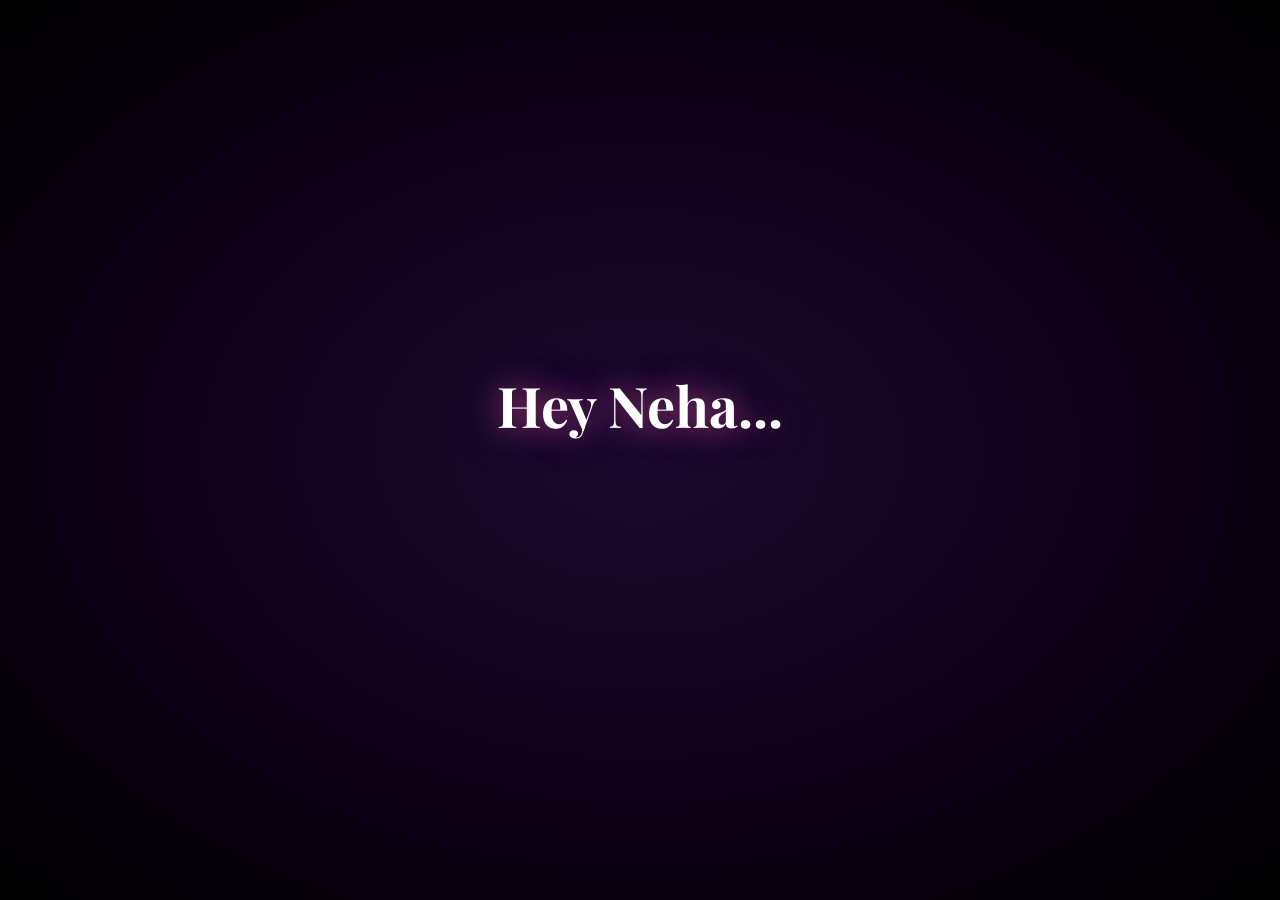
==== index.html @ 9b6d23b0 "Neha's proposal site 💕" ====
<!DOCTYPE html>
<html lang="en">
<head>
  <meta charset="UTF-8">
  <meta name="viewport" content="width=device-width, initial-scale=1.0">
  <title>Hey Neha... 💕</title>
  <link rel="stylesheet" href="css/style.css">
  <style>
    .dare-page {
      display: flex;
      flex-direction: column;
      align-items: center;
      justify-content: center;
      min-height: 100vh;
      padding: 2rem;
      position: relative;
      z-index: 1;
    }

    .dare-card {
      background: rgba(255, 255, 255, 0.1);
      backdrop-filter: blur(20px);
      -webkit-backdrop-filter: blur(20px);
      border-radius: 24px;
      border: 1px solid rgba(255, 255, 255, 0.2);
      padding: clamp(2rem, 5vw, 3rem);
      text-align: center;
      max-width: 500px;
      width: 90%;
      box-shadow: 0 8px 32px rgba(0, 0, 0, 0.15);
      animation: fadeInUp 0.8s ease-out;
    }

    .dare-emoji {
      font-size: clamp(3rem, 8vw, 5rem);
      margin-bottom: 1rem;
      animation: float 3s ease-in-out infinite;
    }

    @keyframes float {
      0%, 100% { transform: translateY(0); }
      50% { transform: translateY(-10px); }
    }

    .dare-title {
      font-family: 'Playfair Display', serif; font-weight: 700;
      font-size: clamp(1.8rem, 5vw, 3rem);
      text-shadow: 2px 2px 10px rgba(0, 0, 0, 0.3);
      margin-bottom: 0.5rem;
    }

    .dare-subtitle {
      font-family: 'Playfair Display', serif; font-style: italic;
      font-size: clamp(1.2rem, 3.5vw, 1.8rem);
      font-weight: 700;
      opacity: 0.9;
      margin-bottom: 2rem;
      text-shadow: 1px 1px 6px rgba(0, 0, 0, 0.2);
    }

    .dare-audio-section {
      margin: 1.5rem 0;
    }

    .dare-label {
      font-family: 'Playfair Display', serif; font-style: italic;
      font-size: clamp(1rem, 2.5vw, 1.3rem);
      font-weight: 700;
      margin-bottom: 1rem;
      opacity: 0.85;
    }

    .continue-btn {
      margin-top: 2rem;
      padding: 16px 50px;
      font-size: clamp(1rem, 3vw, 1.3rem);
      background: linear-gradient(135deg, #ff6b9d, #c44dff);
      color: #fff;
      border: none;
      border-radius: 50px;
      font-family: 'Montserrat', sans-serif;
      font-weight: 600;
      cursor: pointer;
      text-transform: uppercase;
      letter-spacing: 1px;
      transition: all 0.3s ease;
      box-shadow: 0 5px 25px rgba(255, 107, 157, 0.4), 0 0 40px rgba(196, 77, 255, 0.2);
      opacity: 0;
      transform: translateY(10px);
      pointer-events: none;
      transition: opacity 0.6s ease, transform 0.6s ease, box-shadow 0.3s ease;
    }

    .continue-btn.show {
      opacity: 1;
      transform: translateY(0);
      pointer-events: auto;
      animation: pulseGlow 2s ease-in-out infinite;
    }

    .continue-btn:hover {
      transform: scale(1.08);
      box-shadow: 0 8px 35px rgba(255, 107, 157, 0.6), 0 0 60px rgba(196, 77, 255, 0.4);
    }

    .listen-hint {
      font-family: 'Montserrat', sans-serif;
      font-size: 0.85rem;
      opacity: 0;
      margin-top: 1rem;
      transition: opacity 0.5s ease;
      font-weight: 300;
    }

    .listen-hint.show {
      opacity: 0.6;
    }
  </style>
</head>
<body class="bg-gradient">

  <!-- Cinematic entrance overlay -->
  <div class="cinematic-overlay" id="cinematic">
    <div class="cinematic-text" id="cin-text-1">Hey Neha...</div>
    <div class="cinematic-text" id="cin-text-2" style="margin-top: 1rem;">I have something for you...</div>
  </div>

  <!-- Star particle canvas -->
  <canvas id="particle-canvas"></canvas>

  <!-- Floating hearts background -->
  <div class="hearts-bg">
    <div class="heart">💗</div>
    <div class="heart">💕</div>
    <div class="heart">❤️</div>
    <div class="heart">💖</div>
    <div class="heart">💓</div>
    <div class="heart">💗</div>
    <div class="heart">💕</div>
    <div class="heart">❤️</div>
    <div class="heart">💖</div>
    <div class="heart">💓</div>
  </div>

  <!-- Main content -->
  <div class="dare-page">
    <div class="dare-card">
      <div class="dare-emoji">😏</div>
      <h1 class="dare-title">Hey Neha...</h1>
      <p class="dare-subtitle">Before we begin, listen to this first</p>

      <div class="dare-audio-section">
        <p class="dare-label">I dare you to say No after hearing this 😏🎵</p>
        <div class="audio-player">
          <button class="audio-btn" id="audio-btn">▶</button>
          <div class="audio-wave paused" id="audio-wave">
            <div class="bar"></div>
            <div class="bar"></div>
            <div class="bar"></div>
            <div class="bar"></div>
            <div class="bar"></div>
            <div class="bar"></div>
            <div class="bar"></div>
            <div class="bar"></div>
          </div>
          <span class="audio-label">Press play 🎵</span>
        </div>
      </div>

      <p class="listen-hint" id="listen-hint">Listen first... then continue 💕</p>

      <button class="continue-btn" id="continue-btn" onclick="window.location.href='proposal.html'">
        Continue 💕
      </button>
    </div>
  </div>

  <!-- Hidden audio element -->
  <audio id="bg-audio" preload="auto">
    <source src="audio/WhatsApp Audio 2026-03-13 at 14.14.37.opus" type="audio/ogg; codecs=opus">
  </audio>

  <script src="js/particles.js"></script>
  <script>
    // Cinematic entrance sequence
    (function () {
      var cin = document.getElementById('cinematic');
      var text1 = document.getElementById('cin-text-1');
      var text2 = document.getElementById('cin-text-2');

      setTimeout(function () { text1.classList.add('visible'); }, 500);
      setTimeout(function () { text2.classList.add('visible'); }, 2500);
      setTimeout(function () {
        text1.classList.add('fade-out');
        text2.classList.add('fade-out');
      }, 4500);
      setTimeout(function () { cin.classList.add('hidden'); }, 5200);
    })();

    // Audio player logic
    (function () {
      var audioBtn = document.getElementById('audio-btn');
      var audioWave = document.getElementById('audio-wave');
      var audioElement = document.getElementById('bg-audio');
      var continueBtn = document.getElementById('continue-btn');
      var listenHint = document.getElementById('listen-hint');
      var isPlaying = false;
      var hasPlayed = false;

      if (!audioBtn || !audioElement) return;

      audioBtn.addEventListener('click', function () {
        if (isPlaying) {
          audioElement.pause();
          audioBtn.textContent = '▶';
          audioWave.classList.add('paused');
        } else {
          audioElement.play().catch(function () {});
          audioBtn.textContent = '⏸';
          audioWave.classList.remove('paused');

          if (!hasPlayed) {
            hasPlayed = true;
            // Show the continue button after a short listen
            setTimeout(function () {
              continueBtn.classList.add('show');
              listenHint.classList.add('show');
            }, 3000);
          }
        }
        isPlaying = !isPlaying;
      });

      audioElement.addEventListener('ended', function () {
        isPlaying = false;
        audioBtn.textContent = '▶';
        audioWave.classList.add('paused');
        // Definitely show continue button when audio ends
        continueBtn.classList.add('show');
        listenHint.classList.add('show');
      });
    })();
  </script>
</body>
</html>
---- css/style.css ----
@import url('https://fonts.googleapis.com/css2?family=Montserrat:wght@300;400;500;600;700;800&family=Playfair+Display:ital,wght@0,400;0,600;0,700;0,800;1,400;1,600;1,700&display=swap');

/* ========== RESET & BASE ========== */
*, *::before, *::after {
  margin: 0;
  padding: 0;
  box-sizing: border-box;
}

html {
  scroll-behavior: smooth;
}

html, body {
  width: 100%;
  min-height: 100vh;
  overflow-x: hidden;
  font-family: 'Montserrat', sans-serif;
  color: #fff;
}

/* ========== ANIMATED BACKGROUNDS ========== */
.bg-gradient {
  background: linear-gradient(-45deg, #ff6b9d, #c44dff, #ff4757, #ffa502, #ff6b9d);
  background-size: 400% 400%;
  animation: gradientShift 8s ease infinite;
}

.bg-gradient-alt {
  background: linear-gradient(-45deg, #6c5ce7, #a29bfe, #74b9ff, #0984e3, #6c5ce7);
  background-size: 400% 400%;
  animation: gradientShift 10s ease infinite;
}

.bg-celebration {
  background: linear-gradient(-45deg, #ff6b9d, #ff4757, #ffa502, #c44dff, #ff6b9d, #ff4757);
  background-size: 600% 600%;
  animation: gradientShift 6s ease infinite;
}

@keyframes gradientShift {
  0% { background-position: 0% 50%; }
  50% { background-position: 100% 50%; }
  100% { background-position: 0% 50%; }
}

/* ========== PAGE LAYOUT ========== */
.page-container {
  display: flex;
  flex-direction: column;
  align-items: center;
  justify-content: center;
  min-height: 100vh;
  padding: 2rem;
  position: relative;
  z-index: 1;
}

/* ========== FLOATING HEARTS BACKGROUND ========== */
.hearts-bg {
  position: fixed;
  top: 0;
  left: 0;
  width: 100%;
  height: 100%;
  pointer-events: none;
  overflow: hidden;
  z-index: 0;
}

.heart {
  position: absolute;
  bottom: -10%;
  font-size: 1.5rem;
  animation: floatUp linear infinite;
  opacity: 0.6;
}

.heart:nth-child(1)  { left: 5%;  animation-duration: 8s;  animation-delay: 0s;   font-size: 1.2rem; }
.heart:nth-child(2)  { left: 15%; animation-duration: 10s; animation-delay: 1s;   font-size: 1.8rem; }
.heart:nth-child(3)  { left: 25%; animation-duration: 7s;  animation-delay: 2s;   font-size: 1rem;  }
.heart:nth-child(4)  { left: 35%; animation-duration: 9s;  animation-delay: 0.5s; font-size: 2rem;  }
.heart:nth-child(5)  { left: 45%; animation-duration: 11s; animation-delay: 3s;   font-size: 1.4rem; }
.heart:nth-child(6)  { left: 55%; animation-duration: 8s;  animation-delay: 1.5s; font-size: 1.6rem; }
.heart:nth-child(7)  { left: 65%; animation-duration: 10s; animation-delay: 2.5s; font-size: 1.1rem; }
.heart:nth-child(8)  { left: 75%; animation-duration: 7s;  animation-delay: 0.8s; font-size: 1.9rem; }
.heart:nth-child(9)  { left: 85%; animation-duration: 9s;  animation-delay: 3.5s; font-size: 1.3rem; }
.heart:nth-child(10) { left: 92%; animation-duration: 12s; animation-delay: 1.2s; font-size: 1.7rem; }

@keyframes floatUp {
  0% {
    transform: translateY(0) rotate(0deg) scale(1);
    opacity: 0.7;
  }
  50% {
    opacity: 1;
  }
  100% {
    transform: translateY(-110vh) rotate(720deg) scale(0.3);
    opacity: 0;
  }
}

/* ========== TYPOGRAPHY ========== */
.heading-romantic {
  font-family: 'Playfair Display', serif;
  font-weight: 700;
  font-size: clamp(2rem, 6vw, 4rem);
  text-shadow: 2px 2px 10px rgba(0, 0, 0, 0.3);
  margin-bottom: 0.5rem;
  text-align: center;
}

.subheading {
  font-family: 'Playfair Display', serif;
  font-style: italic;
  font-size: clamp(1.5rem, 4vw, 2.5rem);
  font-weight: 700;
  text-shadow: 1px 1px 6px rgba(0, 0, 0, 0.2);
  margin-bottom: 2rem;
  text-align: center;
}

.body-text {
  font-family: 'Montserrat', sans-serif;
  font-size: clamp(1rem, 2.5vw, 1.3rem);
  font-weight: 300;
  line-height: 1.6;
  text-align: center;
  max-width: 600px;
}

/* ========== PHOTO PLACEHOLDER ========== */
.photo-frame {
  width: clamp(150px, 30vw, 220px);
  height: clamp(150px, 30vw, 220px);
  border-radius: 50%;
  border: 5px solid rgba(255, 255, 255, 0.6);
  overflow: hidden;
  margin: 1.5rem 0;
  position: relative;
  background: rgba(255, 255, 255, 0.1);
  backdrop-filter: blur(10px);
  display: flex;
  align-items: center;
  justify-content: center;
  animation: glowRingPulse 3s ease-in-out infinite;
}

@keyframes glowRingPulse {
  0%, 100% {
    box-shadow: 0 0 30px rgba(255, 107, 157, 0.5), 0 0 60px rgba(196, 77, 255, 0.3), 0 0 0 0 rgba(255, 107, 157, 0);
  }
  50% {
    box-shadow: 0 0 40px rgba(255, 107, 157, 0.8), 0 0 80px rgba(196, 77, 255, 0.5), 0 0 20px 10px rgba(255, 107, 157, 0.2);
  }
}

.photo-frame img {
  width: 100%;
  height: 100%;
  object-fit: cover;
  object-position: center 90%;
}

.photo-frame .placeholder-text {
  font-family: 'Playfair Display', serif;
  font-style: italic;
  font-size: 1rem;
  opacity: 0.7;
  text-align: center;
  padding: 1rem;
}

/* ========== BUTTONS ========== */
.btn-container {
  display: flex;
  gap: 1.5rem;
  margin-top: 2rem;
  align-items: center;
  flex-wrap: wrap;
  justify-content: center;
}

.btn {
  border: none;
  border-radius: 50px;
  font-family: 'Montserrat', sans-serif;
  font-weight: 600;
  cursor: pointer;
  transition: all 0.3s ease;
  text-transform: uppercase;
  letter-spacing: 1px;
}

.btn-yes {
  padding: 18px 50px;
  font-size: clamp(1.1rem, 3vw, 1.4rem);
  background: linear-gradient(135deg, #00b894, #00cec9, #55efc4);
  color: #fff;
  box-shadow: 0 5px 25px rgba(0, 184, 148, 0.5), 0 0 40px rgba(0, 206, 201, 0.3);
  animation: pulseGlow 2s ease-in-out infinite;
  position: relative;
  overflow: visible;
}

.btn-yes:hover {
  transform: scale(1.1);
  box-shadow: 0 8px 35px rgba(0, 184, 148, 0.7), 0 0 60px rgba(0, 206, 201, 0.5);
}

@keyframes pulseGlow {
  0%, 100% {
    box-shadow: 0 5px 25px rgba(0, 184, 148, 0.5), 0 0 40px rgba(0, 206, 201, 0.3);
  }
  50% {
    box-shadow: 0 5px 35px rgba(0, 184, 148, 0.8), 0 0 60px rgba(0, 206, 201, 0.6), 0 0 80px rgba(85, 239, 196, 0.3);
  }
}

/* YES button sparkles on hover */
.btn-yes-sparkle {
  position: absolute;
  width: 6px;
  height: 6px;
  border-radius: 50%;
  pointer-events: none;
  animation: yesSparkle 0.8s ease-out forwards;
}

@keyframes yesSparkle {
  0% { transform: scale(0) translate(0, 0); opacity: 1; }
  100% { transform: scale(1) translate(var(--tx), var(--ty)); opacity: 0; }
}

.btn-no {
  padding: 14px 36px;
  font-size: clamp(0.9rem, 2.5vw, 1.1rem);
  background: rgba(255, 71, 87, 0.6);
  color: #fff;
  backdrop-filter: blur(5px);
  border: 2px solid rgba(255, 255, 255, 0.4);
  position: absolute;
  transition: all 0.15s ease;
  user-select: none;
  -webkit-user-select: none;
  font-weight: 600;
  text-shadow: 1px 1px 3px rgba(0, 0, 0, 0.2);
  box-shadow: 0 3px 15px rgba(255, 71, 87, 0.3);
}

.btn-no:hover {
  background: rgba(255, 71, 87, 0.8);
}

.btn-no.dodging {
  transition: none;
}

/* ========== CARD / GLASS PANEL ========== */
.glass-card {
  background: rgba(255, 255, 255, 0.1);
  backdrop-filter: blur(20px);
  -webkit-backdrop-filter: blur(20px);
  border-radius: 24px;
  border: 1px solid rgba(255, 255, 255, 0.2);
  padding: clamp(2rem, 5vw, 3rem);
  text-align: center;
  max-width: 500px;
  width: 90%;
  box-shadow: 0 8px 32px rgba(0, 0, 0, 0.15);
}

/* ========== CINEMATIC ENTRANCE (INDEX) ========== */
#particle-canvas {
  position: fixed;
  top: 0;
  left: 0;
  width: 100%;
  height: 100%;
  pointer-events: none;
  z-index: 0;
}

.cinematic-overlay {
  position: fixed;
  top: 0; left: 0;
  width: 100%; height: 100%;
  background: radial-gradient(ellipse at center, #1a0a2e 0%, #0d0015 60%, #000 100%);
  display: flex;
  flex-direction: column;
  align-items: center;
  justify-content: center;
  z-index: 1000;
  transition: opacity 1.2s ease, visibility 1.2s;
}

.cinematic-overlay.hidden {
  opacity: 0;
  visibility: hidden;
  pointer-events: none;
}

.cinematic-text {
  font-family: 'Playfair Display', serif;
  font-weight: 700;
  font-size: clamp(2rem, 6vw, 3.5rem);
  opacity: 0;
  text-shadow: 0 0 30px rgba(255, 107, 157, 0.6), 0 0 60px rgba(196, 77, 255, 0.3);
  transition: opacity 0.8s ease;
  text-align: center;
  padding: 0 1rem;
}

.cinematic-text.visible {
  opacity: 1;
}

.cinematic-text.fade-out {
  opacity: 0;
}

/* ========== CELEBRATION PAGE ========== */
#confetti-canvas {
  position: fixed;
  top: 0;
  left: 0;
  width: 100%;
  height: 100%;
  pointer-events: none;
  z-index: 10;
}

.celebration-content {
  position: relative;
  z-index: 5;
  display: flex;
  flex-direction: column;
  align-items: center;
  gap: 2rem;
  padding: 2rem;
  min-height: 100vh;
}

.celebration-heading {
  font-family: 'Playfair Display', serif;
  font-weight: 700;
  font-size: clamp(2.5rem, 8vw, 5rem);
  text-shadow: 3px 3px 15px rgba(0, 0, 0, 0.3);
  animation: bounceIn 1s ease-out;
}

@keyframes bounceIn {
  0% { transform: scale(0); opacity: 0; }
  50% { transform: scale(1.2); }
  70% { transform: scale(0.9); }
  100% { transform: scale(1); opacity: 1; }
}

/* ========== SLIDESHOW ========== */
.slideshow-container {
  width: clamp(280px, 70vw, 400px);
  height: clamp(350px, 90vw, 530px);
  position: relative;
  border-radius: 20px;
  overflow: hidden;
  border: 4px solid rgba(255, 255, 255, 0.4);
  box-shadow: 0 10px 40px rgba(0, 0, 0, 0.2);
  background: rgba(255, 255, 255, 0.05);
}

.slide {
  position: absolute;
  top: 0;
  left: 0;
  width: 100%;
  height: 100%;
  opacity: 0;
  transition: opacity 1s ease;
  display: flex;
  align-items: center;
  justify-content: center;
}

.slide.active {
  opacity: 1;
}

.slide img {
  width: 100%;
  height: 100%;
  object-fit: cover;
  object-position: top;
}

.slide .slide-placeholder {
  font-family: 'Playfair Display', serif;
  font-style: italic;
  font-size: 1.3rem;
  opacity: 0.5;
  text-align: center;
}

.slideshow-dots {
  display: flex;
  gap: 8px;
  justify-content: center;
  margin-top: 1rem;
}

.dot {
  width: 10px;
  height: 10px;
  border-radius: 50%;
  background: rgba(255, 255, 255, 0.3);
  cursor: pointer;
  transition: all 0.3s;
}

.dot.active {
  background: #fff;
  transform: scale(1.3);
}

/* ========== TYPEWRITER MESSAGE ========== */
.love-message {
  font-family: 'Playfair Display', serif;
  font-style: italic;
  font-size: clamp(1.2rem, 3vw, 1.8rem);
  line-height: 1.8;
  max-width: 600px;
  text-align: center;
  min-height: 120px;
}

.love-message .cursor {
  display: inline-block;
  width: 2px;
  height: 1.2em;
  background: #fff;
  margin-left: 2px;
  animation: blink 0.7s infinite;
  vertical-align: text-bottom;
}

@keyframes blink {
  0%, 100% { opacity: 1; }
  50% { opacity: 0; }
}

/* ========== AUDIO PLAYER ========== */
.audio-section {
  display: flex;
  flex-direction: column;
  align-items: center;
  gap: 0.8rem;
}

.audio-section-label {
  font-family: 'Playfair Display', serif;
  font-style: italic;
  font-size: clamp(1.2rem, 3vw, 1.6rem);
  font-weight: 700;
  text-shadow: 1px 1px 6px rgba(0, 0, 0, 0.2);
}

.audio-player {
  display: flex;
  align-items: center;
  gap: 1rem;
  background: rgba(255, 255, 255, 0.1);
  backdrop-filter: blur(15px);
  border-radius: 50px;
  padding: 12px 24px;
  border: 1px solid rgba(255, 255, 255, 0.2);
}

.audio-btn {
  width: 50px;
  height: 50px;
  border-radius: 50%;
  border: none;
  background: linear-gradient(135deg, #ff6b9d, #c44dff);
  color: #fff;
  font-size: 1.3rem;
  cursor: pointer;
  display: flex;
  align-items: center;
  justify-content: center;
  transition: transform 0.2s;
  flex-shrink: 0;
}

.audio-btn:hover {
  transform: scale(1.1);
}

.audio-wave {
  display: flex;
  align-items: center;
  gap: 3px;
  height: 30px;
}

.audio-wave .bar {
  width: 4px;
  background: rgba(255, 255, 255, 0.6);
  border-radius: 2px;
  animation: waveAnim 1s ease-in-out infinite;
}

.audio-wave .bar:nth-child(1) { height: 30%; animation-delay: 0s; }
.audio-wave .bar:nth-child(2) { height: 60%; animation-delay: 0.1s; }
.audio-wave .bar:nth-child(3) { height: 100%; animation-delay: 0.2s; }
.audio-wave .bar:nth-child(4) { height: 40%; animation-delay: 0.3s; }
.audio-wave .bar:nth-child(5) { height: 80%; animation-delay: 0.15s; }
.audio-wave .bar:nth-child(6) { height: 50%; animation-delay: 0.25s; }
.audio-wave .bar:nth-child(7) { height: 70%; animation-delay: 0.05s; }
.audio-wave .bar:nth-child(8) { height: 35%; animation-delay: 0.35s; }

.audio-wave.paused .bar {
  animation-play-state: paused;
  height: 20% !important;
}

@keyframes waveAnim {
  0%, 100% { transform: scaleY(0.3); }
  50% { transform: scaleY(1); }
}

.audio-label {
  font-family: 'Playfair Display', serif;
  font-style: italic;
  font-size: 1rem;
  opacity: 0.8;
  white-space: nowrap;
}

/* ========== SPARKLE PARTICLES ========== */
.sparkle {
  position: fixed;
  width: 4px;
  height: 4px;
  border-radius: 50%;
  background: #fff;
  pointer-events: none;
  animation: sparkleAnim 2s ease-out forwards;
  z-index: 15;
}

@keyframes sparkleAnim {
  0% { transform: scale(0); opacity: 1; }
  50% { transform: scale(1); opacity: 0.8; }
  100% { transform: scale(0); opacity: 0; }
}

/* ========== "ARE YOU SURE" PAGE EXTRAS ========== */
.decoy-btn {
  padding: 14px 40px;
  font-size: 1rem;
  background: linear-gradient(135deg, #00b894, #55efc4);
  color: #fff;
  border: none;
  border-radius: 50px;
  font-family: 'Montserrat', sans-serif;
  font-weight: 600;
  cursor: pointer;
  transition: all 0.3s;
  text-transform: uppercase;
  letter-spacing: 1px;
}

.decoy-btn:hover {
  transform: scale(1.05);
  box-shadow: 0 5px 20px rgba(0, 184, 148, 0.5);
}

.decoy-container {
  display: flex;
  flex-wrap: wrap;
  gap: 1rem;
  justify-content: center;
  margin-top: 2rem;
  max-width: 500px;
}

.sad-emoji {
  font-size: clamp(3rem, 8vw, 5rem);
  animation: wobble 2s ease-in-out infinite;
}

@keyframes wobble {
  0%, 100% { transform: rotate(-5deg); }
  50% { transform: rotate(5deg); }
}

/* Countdown timer */
.countdown-container {
  margin: 1.5rem 0;
  text-align: center;
}

.countdown-text {
  font-family: 'Montserrat', sans-serif;
  font-size: clamp(0.9rem, 2.5vw, 1.1rem);
  font-weight: 300;
  opacity: 0.9;
}

.countdown-number {
  font-family: 'Playfair Display', serif;
  font-weight: 700;
  font-size: clamp(3rem, 8vw, 5rem);
  display: inline-block;
  text-shadow: 0 0 20px rgba(255, 255, 255, 0.5), 0 0 40px rgba(255, 107, 157, 0.4);
  animation: countdownPulse 1s ease-in-out infinite;
}

@keyframes countdownPulse {
  0%, 100% { transform: scale(1); }
  50% { transform: scale(1.15); }
}

/* Screen shake */
@keyframes screenShake {
  0%, 100% { transform: translate(0, 0) rotate(0deg); }
  10% { transform: translate(-5px, -3px) rotate(-1deg); }
  20% { transform: translate(5px, 2px) rotate(1deg); }
  30% { transform: translate(-3px, 5px) rotate(0deg); }
  40% { transform: translate(3px, -2px) rotate(1deg); }
  50% { transform: translate(-2px, 3px) rotate(-1deg); }
  60% { transform: translate(4px, -1px) rotate(0deg); }
  70% { transform: translate(-4px, 2px) rotate(-1deg); }
  80% { transform: translate(2px, -3px) rotate(1deg); }
  90% { transform: translate(-1px, 1px) rotate(0deg); }
}

.shake {
  animation: screenShake 0.5s ease-in-out;
}

/* ========== PAGE TRANSITION ========== */
.page-enter {
  animation: fadeInUp 0.6s ease-out;
}

@keyframes fadeInUp {
  0% {
    opacity: 0;
    transform: translateY(30px);
  }
  100% {
    opacity: 1;
    transform: translateY(0);
  }
}

/* ========== SCROLL REVEAL ANIMATIONS ========== */
.reveal {
  opacity: 0;
  transform: translateY(40px);
  transition: opacity 0.8s ease, transform 0.8s ease;
}

.reveal.visible {
  opacity: 1;
  transform: translateY(0);
}

.reveal-left {
  opacity: 0;
  transform: translateX(-40px);
  transition: opacity 0.8s ease, transform 0.8s ease;
}

.reveal-left.visible {
  opacity: 1;
  transform: translateX(0);
}

.reveal-right {
  opacity: 0;
  transform: translateX(40px);
  transition: opacity 0.8s ease, transform 0.8s ease;
}

.reveal-right.visible {
  opacity: 1;
  transform: translateX(0);
}

/* ========== PHOTO GALLERY ========== */
.gallery-section {
  width: 100%;
  max-width: 900px;
  padding: 2rem 0;
}

.gallery-title {
  font-family: 'Playfair Display', serif;
  font-weight: 700;
  font-size: clamp(1.8rem, 5vw, 3rem);
  text-shadow: 2px 2px 10px rgba(0, 0, 0, 0.3);
  text-align: center;
  margin-bottom: 2rem;
}

.photo-gallery {
  display: grid;
  grid-template-columns: repeat(auto-fill, minmax(200px, 1fr));
  gap: 1rem;
  padding: 0 1rem;
}

.gallery-item {
  position: relative;
  border-radius: 16px;
  overflow: hidden;
  aspect-ratio: 3/4;
  border: 3px solid rgba(255, 255, 255, 0.2);
  box-shadow: 0 4px 20px rgba(0, 0, 0, 0.15);
  cursor: pointer;
  opacity: 0;
  transform: translateY(30px) scale(0.95);
  transition: opacity 0.6s ease, transform 0.6s ease, box-shadow 0.3s ease, border-color 0.3s ease;
}

.gallery-item.visible {
  opacity: 1;
  transform: translateY(0) scale(1);
}

.gallery-item:hover {
  transform: translateY(-5px) scale(1.03);
  box-shadow: 0 8px 30px rgba(255, 107, 157, 0.4), 0 0 20px rgba(196, 77, 255, 0.3);
  border-color: rgba(255, 255, 255, 0.5);
}

.gallery-item img {
  width: 100%;
  height: 100%;
  object-fit: cover;
  object-position: top;
  transition: transform 0.5s ease;
}

.gallery-item:hover img {
  transform: scale(1.08);
}

/* ========== SONG SECTION ========== */
.song-section {
  width: 100%;
  max-width: 600px;
  text-align: center;
}

.song-section .glass-card {
  width: 100%;
  max-width: 600px;
}

.song-label {
  font-family: 'Playfair Display', serif;
  font-style: italic;
  font-size: clamp(1.3rem, 3.5vw, 1.8rem);
  font-weight: 700;
  margin-bottom: 1rem;
  text-shadow: 1px 1px 6px rgba(0, 0, 0, 0.2);
}

.youtube-embed {
  width: 100%;
  aspect-ratio: 16/9;
  border-radius: 12px;
  border: 2px solid rgba(255, 255, 255, 0.2);
}

/* ========== FINAL MESSAGE SECTION ========== */
.final-section {
  text-align: center;
  padding: 3rem 1rem;
  margin-top: 2rem;
  margin-bottom: 3rem;
}

.final-wifey {
  font-family: 'Playfair Display', serif;
  font-weight: 700;
  font-size: clamp(2.5rem, 7vw, 4.5rem);
  text-shadow: 0 0 30px rgba(255, 107, 157, 0.6), 0 0 60px rgba(196, 77, 255, 0.4), 2px 2px 10px rgba(0, 0, 0, 0.3);
  animation: glowText 3s ease-in-out infinite;
}

@keyframes glowText {
  0%, 100% {
    text-shadow: 0 0 30px rgba(255, 107, 157, 0.6), 0 0 60px rgba(196, 77, 255, 0.4), 2px 2px 10px rgba(0, 0, 0, 0.3);
  }
  50% {
    text-shadow: 0 0 50px rgba(255, 107, 157, 0.9), 0 0 100px rgba(196, 77, 255, 0.6), 0 0 150px rgba(255, 107, 157, 0.3), 2px 2px 10px rgba(0, 0, 0, 0.3);
  }
}

.final-forever {
  font-family: 'Playfair Display', serif;
  font-style: italic;
  font-size: clamp(1.5rem, 4vw, 2.5rem);
  font-weight: 700;
  margin-top: 1rem;
  background: linear-gradient(90deg, #fff, #ffd32a, #ff6b9d, #c44dff, #fff);
  background-size: 200% auto;
  -webkit-background-clip: text;
  -webkit-text-fill-color: transparent;
  background-clip: text;
  animation: shimmerText 3s linear infinite;
}

@keyframes shimmerText {
  0% { background-position: 0% center; }
  100% { background-position: 200% center; }
}

.final-credit {
  font-family: 'Montserrat', sans-serif;
  font-size: clamp(0.9rem, 2vw, 1.1rem);
  font-weight: 300;
  opacity: 0.6;
  margin-top: 1.5rem;
  letter-spacing: 1px;
}

/* ========== FIREWORK PARTICLE ========== */
.firework-particle {
  position: fixed;
  width: 4px;
  height: 4px;
  border-radius: 50%;
  pointer-events: none;
  z-index: 12;
}

/* ========== RESPONSIVE ========== */
@media (max-width: 480px) {
  .glass-card {
    padding: 1.5rem;
    border-radius: 18px;
  }

  .btn-yes {
    padding: 15px 40px;
  }

  .btn-container {
    gap: 1rem;
  }

  .audio-player {
    padding: 8px 16px;
    gap: 0.5rem;
  }

  .audio-btn {
    width: 40px;
    height: 40px;
    font-size: 1rem;
  }

  .photo-gallery {
    grid-template-columns: repeat(2, 1fr);
    gap: 0.75rem;
    padding: 0 0.5rem;
  }

  .gallery-item {
    aspect-ratio: 3/4;
  }
}
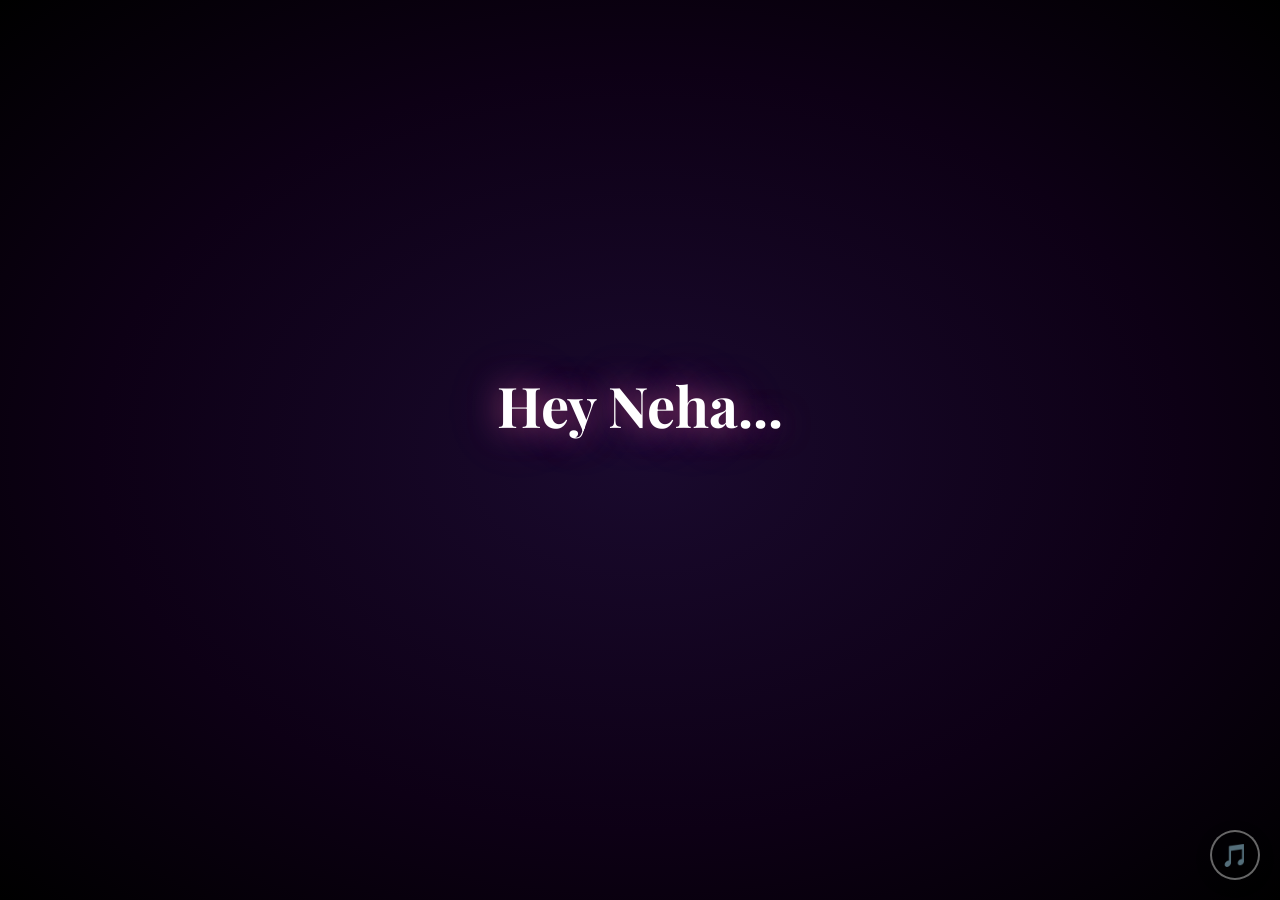
==== commit cf913668: "Add floating background music player on all pages" ====
--- a/index.html
+++ b/index.html
@@ -177,9 +177,10 @@
 
   <!-- Hidden audio element -->
   <audio id="bg-audio" preload="auto">
-    <source src="audio/WhatsApp Audio 2026-03-13 at 14.14.37.opus" type="audio/ogg; codecs=opus">
+    <source src="audio/message.opus" type="audio/ogg; codecs=opus">
   </audio>
 
+  <script src="js/bgmusic.js"></script>
   <script src="js/particles.js"></script>
   <script>
     // Cinematic entrance sequence
--- a/css/style.css
+++ b/css/style.css
@@ -448,6 +448,96 @@
   50% { opacity: 0; }
 }
 
+/* ========== OUR STORY SECTION ========== */
+.story-section {
+  width: 100%;
+  max-width: 700px;
+  padding: 2rem 1rem;
+}
+
+.story-card {
+  background: rgba(0, 0, 0, 0.3);
+  backdrop-filter: blur(20px);
+  -webkit-backdrop-filter: blur(20px);
+  border-radius: 24px;
+  border: 1px solid rgba(255, 255, 255, 0.15);
+  padding: clamp(2rem, 5vw, 3rem);
+  box-shadow: 0 8px 32px rgba(0, 0, 0, 0.2);
+  position: relative;
+  overflow: hidden;
+}
+
+.story-card::before {
+  content: '';
+  position: absolute;
+  top: 0;
+  left: 0;
+  right: 0;
+  height: 3px;
+  background: linear-gradient(90deg, transparent, rgba(255, 255, 255, 0.5), transparent);
+}
+
+.story-date {
+  font-family: 'Montserrat', sans-serif;
+  font-size: 0.85rem;
+  font-weight: 600;
+  letter-spacing: 3px;
+  text-transform: uppercase;
+  opacity: 0.6;
+  margin-bottom: 0.5rem;
+}
+
+.story-title {
+  font-family: 'Playfair Display', serif;
+  font-weight: 700;
+  font-size: clamp(1.8rem, 5vw, 2.8rem);
+  margin-bottom: 1.5rem;
+  line-height: 1.3;
+}
+
+.story-photo {
+  width: 100%;
+  border-radius: 16px;
+  border: 3px solid rgba(255, 255, 255, 0.2);
+  box-shadow: 0 10px 40px rgba(0, 0, 0, 0.3);
+  margin-bottom: 2rem;
+  transition: transform 0.5s ease, box-shadow 0.5s ease;
+}
+
+.story-photo:hover {
+  transform: scale(1.02);
+  box-shadow: 0 15px 50px rgba(255, 107, 157, 0.3), 0 0 30px rgba(196, 77, 255, 0.2);
+}
+
+.story-text {
+  font-family: 'Playfair Display', serif;
+  font-style: italic;
+  font-size: clamp(1rem, 2.5vw, 1.25rem);
+  line-height: 2;
+  opacity: 0.9;
+  text-align: left;
+}
+
+.story-text p {
+  margin-bottom: 1.2rem;
+}
+
+.story-text .highlight {
+  color: #ff6b9d;
+  font-weight: 600;
+  font-style: normal;
+}
+
+.story-text .dramatic {
+  display: block;
+  text-align: center;
+  font-size: clamp(1.2rem, 3vw, 1.5rem);
+  font-weight: 700;
+  font-style: normal;
+  margin: 1.5rem 0;
+  text-shadow: 0 0 20px rgba(255, 107, 157, 0.4);
+}
+
 /* ========== AUDIO PLAYER ========== */
 .audio-section {
   display: flex;
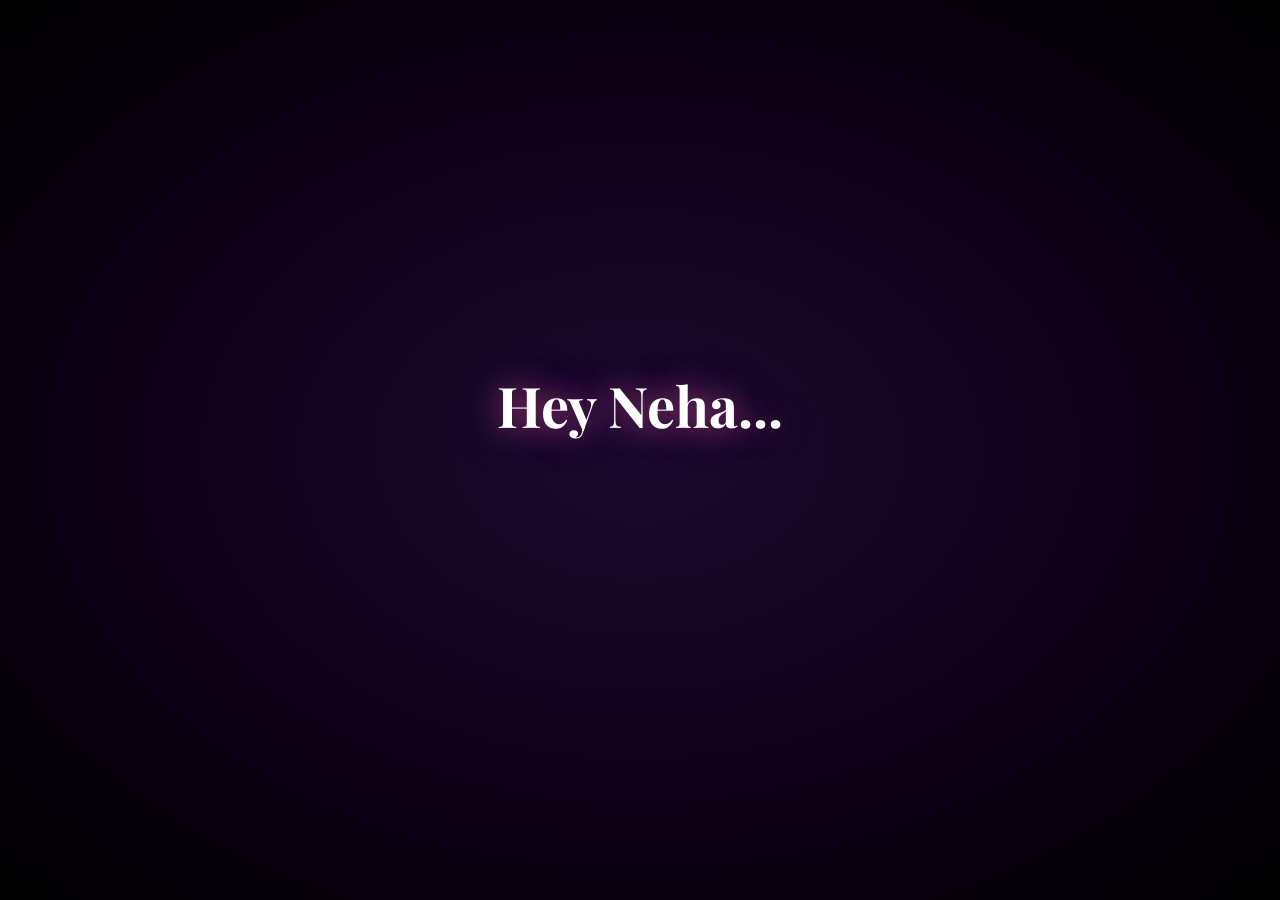
==== commit 057f1d67: "Remove bgmusic, auto-play audio on page load for index and celebration" ====
--- a/index.html
+++ b/index.html
@@ -180,7 +180,6 @@
     <source src="audio/message.opus" type="audio/ogg; codecs=opus">
   </audio>
 
-  <script src="js/bgmusic.js"></script>
   <script src="js/particles.js"></script>
   <script>
     // Cinematic entrance sequence
@@ -210,6 +209,24 @@
 
       if (!audioBtn || !audioElement) return;
 
+      // Auto-play on page load
+      function startPlaying() {
+        audioElement.play().then(function () {
+          isPlaying = true;
+          hasPlayed = true;
+          audioBtn.textContent = '⏸';
+          audioWave.classList.remove('paused');
+          setTimeout(function () {
+            continueBtn.classList.add('show');
+            listenHint.classList.add('show');
+          }, 3000);
+        }).catch(function () {
+          // Browser blocked autoplay — will play on first click
+        });
+      }
+
+      startPlaying();
+
       audioBtn.addEventListener('click', function () {
         if (isPlaying) {
           audioElement.pause();
@@ -222,7 +239,6 @@
 
           if (!hasPlayed) {
             hasPlayed = true;
-            // Show the continue button after a short listen
             setTimeout(function () {
               continueBtn.classList.add('show');
               listenHint.classList.add('show');
